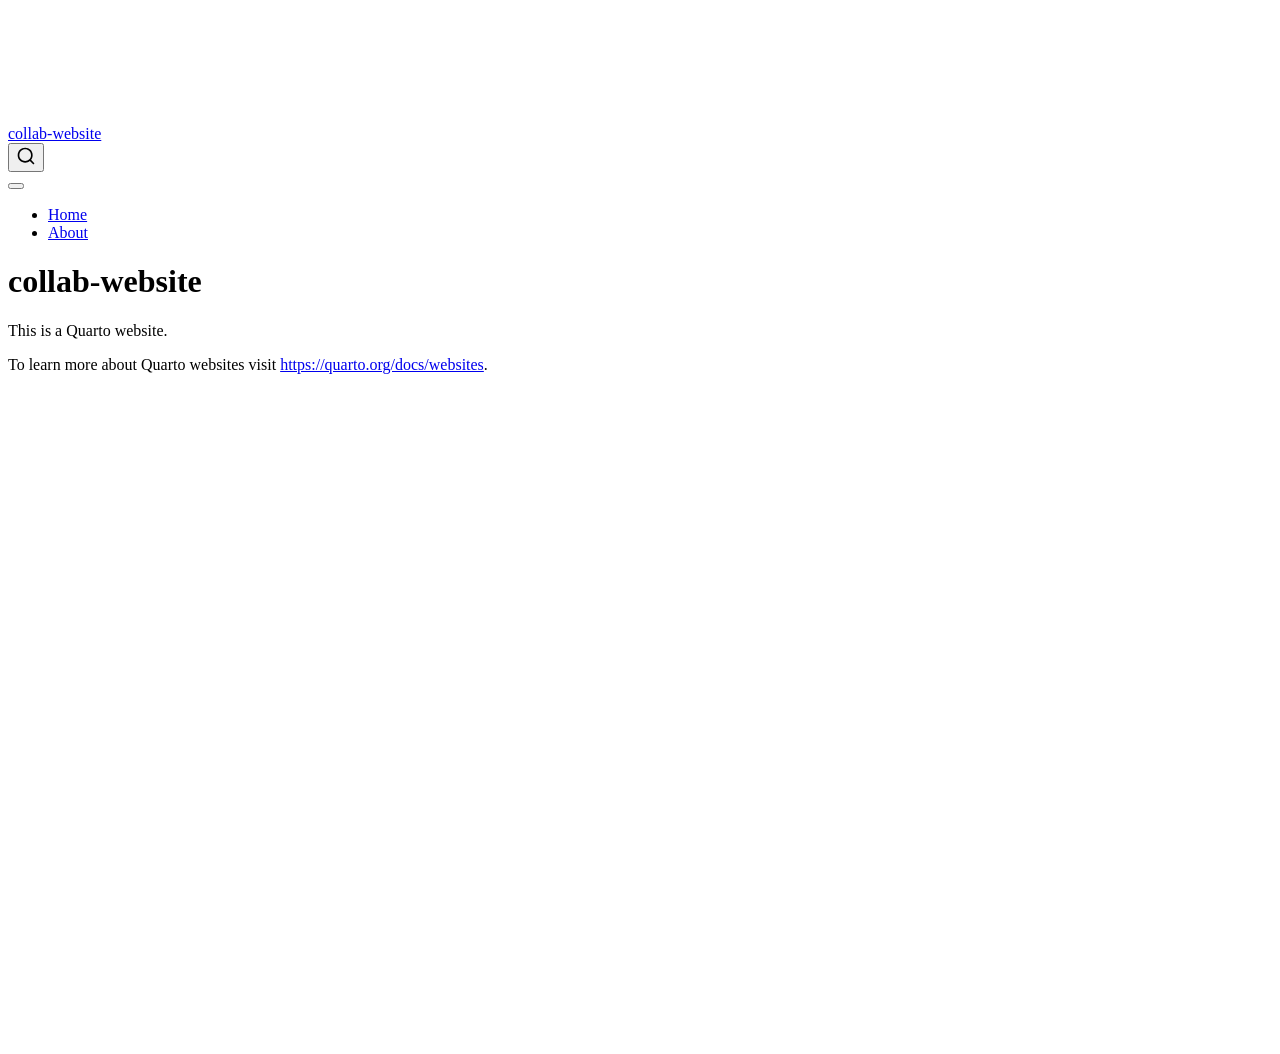
==== docs/index.html @ 5aef90d3 "set up website" ====
<!DOCTYPE html>
<html xmlns="http://www.w3.org/1999/xhtml" lang="en" xml:lang="en"><head>

<meta charset="utf-8">
<meta name="generator" content="quarto-1.6.42">

<meta name="viewport" content="width=device-width, initial-scale=1.0, user-scalable=yes">


<title>collab-website</title>
<style>
code{white-space: pre-wrap;}
span.smallcaps{font-variant: small-caps;}
div.columns{display: flex; gap: min(4vw, 1.5em);}
div.column{flex: auto; overflow-x: auto;}
div.hanging-indent{margin-left: 1.5em; text-indent: -1.5em;}
ul.task-list{list-style: none;}
ul.task-list li input[type="checkbox"] {
  width: 0.8em;
  margin: 0 0.8em 0.2em -1em; /* quarto-specific, see https://github.com/quarto-dev/quarto-cli/issues/4556 */ 
  vertical-align: middle;
}
</style>


<script src="site_libs/quarto-nav/quarto-nav.js"></script>
<script src="site_libs/quarto-nav/headroom.min.js"></script>
<script src="site_libs/clipboard/clipboard.min.js"></script>
<script src="site_libs/quarto-search/autocomplete.umd.js"></script>
<script src="site_libs/quarto-search/fuse.min.js"></script>
<script src="site_libs/quarto-search/quarto-search.js"></script>
<meta name="quarto:offset" content="./">
<script src="site_libs/quarto-html/quarto.js"></script>
<script src="site_libs/quarto-html/popper.min.js"></script>
<script src="site_libs/quarto-html/tippy.umd.min.js"></script>
<script src="site_libs/quarto-html/anchor.min.js"></script>
<link href="site_libs/quarto-html/tippy.css" rel="stylesheet">
<link href="site_libs/quarto-html/quarto-syntax-highlighting-2f5df379a58b258e96c21c0638c20c03.css" rel="stylesheet" id="quarto-text-highlighting-styles">
<script src="site_libs/bootstrap/bootstrap.min.js"></script>
<link href="site_libs/bootstrap/bootstrap-icons.css" rel="stylesheet">
<link href="site_libs/bootstrap/bootstrap-6bd9cfa162949bde0a231f530c97869d.min.css" rel="stylesheet" append-hash="true" id="quarto-bootstrap" data-mode="light">
<script id="quarto-search-options" type="application/json">{
  "location": "navbar",
  "copy-button": false,
  "collapse-after": 3,
  "panel-placement": "end",
  "type": "overlay",
  "limit": 50,
  "keyboard-shortcut": [
    "f",
    "/",
    "s"
  ],
  "show-item-context": false,
  "language": {
    "search-no-results-text": "No results",
    "search-matching-documents-text": "matching documents",
    "search-copy-link-title": "Copy link to search",
    "search-hide-matches-text": "Hide additional matches",
    "search-more-match-text": "more match in this document",
    "search-more-matches-text": "more matches in this document",
    "search-clear-button-title": "Clear",
    "search-text-placeholder": "",
    "search-detached-cancel-button-title": "Cancel",
    "search-submit-button-title": "Submit",
    "search-label": "Search"
  }
}</script>


<link rel="stylesheet" href="styles.css">
</head>

<body class="nav-fixed">

<div id="quarto-search-results"></div>
  <header id="quarto-header" class="headroom fixed-top">
    <nav class="navbar navbar-expand-lg " data-bs-theme="dark">
      <div class="navbar-container container-fluid">
      <div class="navbar-brand-container mx-auto">
    <a class="navbar-brand" href="./index.html">
    <span class="navbar-title">collab-website</span>
    </a>
  </div>
            <div id="quarto-search" class="" title="Search"></div>
          <button class="navbar-toggler" type="button" data-bs-toggle="collapse" data-bs-target="#navbarCollapse" aria-controls="navbarCollapse" role="menu" aria-expanded="false" aria-label="Toggle navigation" onclick="if (window.quartoToggleHeadroom) { window.quartoToggleHeadroom(); }">
  <span class="navbar-toggler-icon"></span>
</button>
          <div class="collapse navbar-collapse" id="navbarCollapse">
            <ul class="navbar-nav navbar-nav-scroll me-auto">
  <li class="nav-item">
    <a class="nav-link active" href="./index.html" aria-current="page"> 
<span class="menu-text">Home</span></a>
  </li>  
  <li class="nav-item">
    <a class="nav-link" href="./about.html"> 
<span class="menu-text">About</span></a>
  </li>  
</ul>
          </div> <!-- /navcollapse -->
            <div class="quarto-navbar-tools">
</div>
      </div> <!-- /container-fluid -->
    </nav>
</header>
<!-- content -->
<div id="quarto-content" class="quarto-container page-columns page-rows-contents page-layout-article page-navbar">
<!-- sidebar -->
<!-- margin-sidebar -->
    <div id="quarto-margin-sidebar" class="sidebar margin-sidebar zindex-bottom">
        
    </div>
<!-- main -->
<main class="content" id="quarto-document-content">

<header id="title-block-header" class="quarto-title-block default">
<div class="quarto-title">
<h1 class="title">collab-website</h1>
</div>



<div class="quarto-title-meta">

    
  
    
  </div>
  


</header>


<p>This is a Quarto website.</p>
<p>To learn more about Quarto websites visit <a href="https://quarto.org/docs/websites" class="uri">https://quarto.org/docs/websites</a>.</p>



</main> <!-- /main -->
<script id="quarto-html-after-body" type="application/javascript">
window.document.addEventListener("DOMContentLoaded", function (event) {
  const toggleBodyColorMode = (bsSheetEl) => {
    const mode = bsSheetEl.getAttribute("data-mode");
    const bodyEl = window.document.querySelector("body");
    if (mode === "dark") {
      bodyEl.classList.add("quarto-dark");
      bodyEl.classList.remove("quarto-light");
    } else {
      bodyEl.classList.add("quarto-light");
      bodyEl.classList.remove("quarto-dark");
    }
  }
  const toggleBodyColorPrimary = () => {
    const bsSheetEl = window.document.querySelector("link#quarto-bootstrap");
    if (bsSheetEl) {
      toggleBodyColorMode(bsSheetEl);
    }
  }
  toggleBodyColorPrimary();  
  const icon = "";
  const anchorJS = new window.AnchorJS();
  anchorJS.options = {
    placement: 'right',
    icon: icon
  };
  anchorJS.add('.anchored');
  const isCodeAnnotation = (el) => {
    for (const clz of el.classList) {
      if (clz.startsWith('code-annotation-')) {                     
        return true;
      }
    }
    return false;
  }
  const onCopySuccess = function(e) {
    // button target
    const button = e.trigger;
    // don't keep focus
    button.blur();
    // flash "checked"
    button.classList.add('code-copy-button-checked');
    var currentTitle = button.getAttribute("title");
    button.setAttribute("title", "Copied!");
    let tooltip;
    if (window.bootstrap) {
      button.setAttribute("data-bs-toggle", "tooltip");
      button.setAttribute("data-bs-placement", "left");
      button.setAttribute("data-bs-title", "Copied!");
      tooltip = new bootstrap.Tooltip(button, 
        { trigger: "manual", 
          customClass: "code-copy-button-tooltip",
          offset: [0, -8]});
      tooltip.show();    
    }
    setTimeout(function() {
      if (tooltip) {
        tooltip.hide();
        button.removeAttribute("data-bs-title");
        button.removeAttribute("data-bs-toggle");
        button.removeAttribute("data-bs-placement");
      }
      button.setAttribute("title", currentTitle);
      button.classList.remove('code-copy-button-checked');
    }, 1000);
    // clear code selection
    e.clearSelection();
  }
  const getTextToCopy = function(trigger) {
      const codeEl = trigger.previousElementSibling.cloneNode(true);
      for (const childEl of codeEl.children) {
        if (isCodeAnnotation(childEl)) {
          childEl.remove();
        }
      }
      return codeEl.innerText;
  }
  const clipboard = new window.ClipboardJS('.code-copy-button:not([data-in-quarto-modal])', {
    text: getTextToCopy
  });
  clipboard.on('success', onCopySuccess);
  if (window.document.getElementById('quarto-embedded-source-code-modal')) {
    const clipboardModal = new window.ClipboardJS('.code-copy-button[data-in-quarto-modal]', {
      text: getTextToCopy,
      container: window.document.getElementById('quarto-embedded-source-code-modal')
    });
    clipboardModal.on('success', onCopySuccess);
  }
    var localhostRegex = new RegExp(/^(?:http|https):\/\/localhost\:?[0-9]*\//);
    var mailtoRegex = new RegExp(/^mailto:/);
      var filterRegex = new RegExp('/' + window.location.host + '/');
    var isInternal = (href) => {
        return filterRegex.test(href) || localhostRegex.test(href) || mailtoRegex.test(href);
    }
    // Inspect non-navigation links and adorn them if external
 	var links = window.document.querySelectorAll('a[href]:not(.nav-link):not(.navbar-brand):not(.toc-action):not(.sidebar-link):not(.sidebar-item-toggle):not(.pagination-link):not(.no-external):not([aria-hidden]):not(.dropdown-item):not(.quarto-navigation-tool):not(.about-link)');
    for (var i=0; i<links.length; i++) {
      const link = links[i];
      if (!isInternal(link.href)) {
        // undo the damage that might have been done by quarto-nav.js in the case of
        // links that we want to consider external
        if (link.dataset.originalHref !== undefined) {
          link.href = link.dataset.originalHref;
        }
      }
    }
  function tippyHover(el, contentFn, onTriggerFn, onUntriggerFn) {
    const config = {
      allowHTML: true,
      maxWidth: 500,
      delay: 100,
      arrow: false,
      appendTo: function(el) {
          return el.parentElement;
      },
      interactive: true,
      interactiveBorder: 10,
      theme: 'quarto',
      placement: 'bottom-start',
    };
    if (contentFn) {
      config.content = contentFn;
    }
    if (onTriggerFn) {
      config.onTrigger = onTriggerFn;
    }
    if (onUntriggerFn) {
      config.onUntrigger = onUntriggerFn;
    }
    window.tippy(el, config); 
  }
  const noterefs = window.document.querySelectorAll('a[role="doc-noteref"]');
  for (var i=0; i<noterefs.length; i++) {
    const ref = noterefs[i];
    tippyHover(ref, function() {
      // use id or data attribute instead here
      let href = ref.getAttribute('data-footnote-href') || ref.getAttribute('href');
      try { href = new URL(href).hash; } catch {}
      const id = href.replace(/^#\/?/, "");
      const note = window.document.getElementById(id);
      if (note) {
        return note.innerHTML;
      } else {
        return "";
      }
    });
  }
  const xrefs = window.document.querySelectorAll('a.quarto-xref');
  const processXRef = (id, note) => {
    // Strip column container classes
    const stripColumnClz = (el) => {
      el.classList.remove("page-full", "page-columns");
      if (el.children) {
        for (const child of el.children) {
          stripColumnClz(child);
        }
      }
    }
    stripColumnClz(note)
    if (id === null || id.startsWith('sec-')) {
      // Special case sections, only their first couple elements
      const container = document.createElement("div");
      if (note.children && note.children.length > 2) {
        container.appendChild(note.children[0].cloneNode(true));
        for (let i = 1; i < note.children.length; i++) {
          const child = note.children[i];
          if (child.tagName === "P" && child.innerText === "") {
            continue;
          } else {
            container.appendChild(child.cloneNode(true));
            break;
          }
        }
        if (window.Quarto?.typesetMath) {
          window.Quarto.typesetMath(container);
        }
        return container.innerHTML
      } else {
        if (window.Quarto?.typesetMath) {
          window.Quarto.typesetMath(note);
        }
        return note.innerHTML;
      }
    } else {
      // Remove any anchor links if they are present
      const anchorLink = note.querySelector('a.anchorjs-link');
      if (anchorLink) {
        anchorLink.remove();
      }
      if (window.Quarto?.typesetMath) {
        window.Quarto.typesetMath(note);
      }
      if (note.classList.contains("callout")) {
        return note.outerHTML;
      } else {
        return note.innerHTML;
      }
    }
  }
  for (var i=0; i<xrefs.length; i++) {
    const xref = xrefs[i];
    tippyHover(xref, undefined, function(instance) {
      instance.disable();
      let url = xref.getAttribute('href');
      let hash = undefined; 
      if (url.startsWith('#')) {
        hash = url;
      } else {
        try { hash = new URL(url).hash; } catch {}
      }
      if (hash) {
        const id = hash.replace(/^#\/?/, "");
        const note = window.document.getElementById(id);
        if (note !== null) {
          try {
            const html = processXRef(id, note.cloneNode(true));
            instance.setContent(html);
          } finally {
            instance.enable();
            instance.show();
          }
        } else {
          // See if we can fetch this
          fetch(url.split('#')[0])
          .then(res => res.text())
          .then(html => {
            const parser = new DOMParser();
            const htmlDoc = parser.parseFromString(html, "text/html");
            const note = htmlDoc.getElementById(id);
            if (note !== null) {
              const html = processXRef(id, note);
              instance.setContent(html);
            } 
          }).finally(() => {
            instance.enable();
            instance.show();
          });
        }
      } else {
        // See if we can fetch a full url (with no hash to target)
        // This is a special case and we should probably do some content thinning / targeting
        fetch(url)
        .then(res => res.text())
        .then(html => {
          const parser = new DOMParser();
          const htmlDoc = parser.parseFromString(html, "text/html");
          const note = htmlDoc.querySelector('main.content');
          if (note !== null) {
            // This should only happen for chapter cross references
            // (since there is no id in the URL)
            // remove the first header
            if (note.children.length > 0 && note.children[0].tagName === "HEADER") {
              note.children[0].remove();
            }
            const html = processXRef(null, note);
            instance.setContent(html);
          } 
        }).finally(() => {
          instance.enable();
          instance.show();
        });
      }
    }, function(instance) {
    });
  }
      let selectedAnnoteEl;
      const selectorForAnnotation = ( cell, annotation) => {
        let cellAttr = 'data-code-cell="' + cell + '"';
        let lineAttr = 'data-code-annotation="' +  annotation + '"';
        const selector = 'span[' + cellAttr + '][' + lineAttr + ']';
        return selector;
      }
      const selectCodeLines = (annoteEl) => {
        const doc = window.document;
        const targetCell = annoteEl.getAttribute("data-target-cell");
        const targetAnnotation = annoteEl.getAttribute("data-target-annotation");
        const annoteSpan = window.document.querySelector(selectorForAnnotation(targetCell, targetAnnotation));
        const lines = annoteSpan.getAttribute("data-code-lines").split(",");
        const lineIds = lines.map((line) => {
          return targetCell + "-" + line;
        })
        let top = null;
        let height = null;
        let parent = null;
        if (lineIds.length > 0) {
            //compute the position of the single el (top and bottom and make a div)
            const el = window.document.getElementById(lineIds[0]);
            top = el.offsetTop;
            height = el.offsetHeight;
            parent = el.parentElement.parentElement;
          if (lineIds.length > 1) {
            const lastEl = window.document.getElementById(lineIds[lineIds.length - 1]);
            const bottom = lastEl.offsetTop + lastEl.offsetHeight;
            height = bottom - top;
          }
          if (top !== null && height !== null && parent !== null) {
            // cook up a div (if necessary) and position it 
            let div = window.document.getElementById("code-annotation-line-highlight");
            if (div === null) {
              div = window.document.createElement("div");
              div.setAttribute("id", "code-annotation-line-highlight");
              div.style.position = 'absolute';
              parent.appendChild(div);
            }
            div.style.top = top - 2 + "px";
            div.style.height = height + 4 + "px";
            div.style.left = 0;
            let gutterDiv = window.document.getElementById("code-annotation-line-highlight-gutter");
            if (gutterDiv === null) {
              gutterDiv = window.document.createElement("div");
              gutterDiv.setAttribute("id", "code-annotation-line-highlight-gutter");
              gutterDiv.style.position = 'absolute';
              const codeCell = window.document.getElementById(targetCell);
              const gutter = codeCell.querySelector('.code-annotation-gutter');
              gutter.appendChild(gutterDiv);
            }
            gutterDiv.style.top = top - 2 + "px";
            gutterDiv.style.height = height + 4 + "px";
          }
          selectedAnnoteEl = annoteEl;
        }
      };
      const unselectCodeLines = () => {
        const elementsIds = ["code-annotation-line-highlight", "code-annotation-line-highlight-gutter"];
        elementsIds.forEach((elId) => {
          const div = window.document.getElementById(elId);
          if (div) {
            div.remove();
          }
        });
        selectedAnnoteEl = undefined;
      };
        // Handle positioning of the toggle
    window.addEventListener(
      "resize",
      throttle(() => {
        elRect = undefined;
        if (selectedAnnoteEl) {
          selectCodeLines(selectedAnnoteEl);
        }
      }, 10)
    );
    function throttle(fn, ms) {
    let throttle = false;
    let timer;
      return (...args) => {
        if(!throttle) { // first call gets through
            fn.apply(this, args);
            throttle = true;
        } else { // all the others get throttled
            if(timer) clearTimeout(timer); // cancel #2
            timer = setTimeout(() => {
              fn.apply(this, args);
              timer = throttle = false;
            }, ms);
        }
      };
    }
      // Attach click handler to the DT
      const annoteDls = window.document.querySelectorAll('dt[data-target-cell]');
      for (const annoteDlNode of annoteDls) {
        annoteDlNode.addEventListener('click', (event) => {
          const clickedEl = event.target;
          if (clickedEl !== selectedAnnoteEl) {
            unselectCodeLines();
            const activeEl = window.document.querySelector('dt[data-target-cell].code-annotation-active');
            if (activeEl) {
              activeEl.classList.remove('code-annotation-active');
            }
            selectCodeLines(clickedEl);
            clickedEl.classList.add('code-annotation-active');
          } else {
            // Unselect the line
            unselectCodeLines();
            clickedEl.classList.remove('code-annotation-active');
          }
        });
      }
  const findCites = (el) => {
    const parentEl = el.parentElement;
    if (parentEl) {
      const cites = parentEl.dataset.cites;
      if (cites) {
        return {
          el,
          cites: cites.split(' ')
        };
      } else {
        return findCites(el.parentElement)
      }
    } else {
      return undefined;
    }
  };
  var bibliorefs = window.document.querySelectorAll('a[role="doc-biblioref"]');
  for (var i=0; i<bibliorefs.length; i++) {
    const ref = bibliorefs[i];
    const citeInfo = findCites(ref);
    if (citeInfo) {
      tippyHover(citeInfo.el, function() {
        var popup = window.document.createElement('div');
        citeInfo.cites.forEach(function(cite) {
          var citeDiv = window.document.createElement('div');
          citeDiv.classList.add('hanging-indent');
          citeDiv.classList.add('csl-entry');
          var biblioDiv = window.document.getElementById('ref-' + cite);
          if (biblioDiv) {
            citeDiv.innerHTML = biblioDiv.innerHTML;
          }
          popup.appendChild(citeDiv);
        });
        return popup.innerHTML;
      });
    }
  }
});
</script>
</div> <!-- /content -->




</body></html>
---- docs/site_libs/quarto-html/tippy.css ----
.tippy-box[data-animation=fade][data-state=hidden]{opacity:0}[data-tippy-root]{max-width:calc(100vw - 10px)}.tippy-box{position:relative;background-color:#333;color:#fff;border-radius:4px;font-size:14px;line-height:1.4;white-space:normal;outline:0;transition-property:transform,visibility,opacity}.tippy-box[data-placement^=top]>.tippy-arrow{bottom:0}.tippy-box[data-placement^=top]>.tippy-arrow:before{bottom:-7px;left:0;border-width:8px 8px 0;border-top-color:initial;transform-origin:center top}.tippy-box[data-placement^=bottom]>.tippy-arrow{top:0}.tippy-box[data-placement^=bottom]>.tippy-arrow:before{top:-7px;left:0;border-width:0 8px 8px;border-bottom-color:initial;transform-origin:center bottom}.tippy-box[data-placement^=left]>.tippy-arrow{right:0}.tippy-box[data-placement^=left]>.tippy-arrow:before{border-width:8px 0 8px 8px;border-left-color:initial;right:-7px;transform-origin:center left}.tippy-box[data-placement^=right]>.tippy-arrow{left:0}.tippy-box[data-placement^=right]>.tippy-arrow:before{left:-7px;border-width:8px 8px 8px 0;border-right-color:initial;transform-origin:center right}.tippy-box[data-inertia][data-state=visible]{transition-timing-function:cubic-bezier(.54,1.5,.38,1.11)}.tippy-arrow{width:16px;height:16px;color:#333}.tippy-arrow:before{content:"";position:absolute;border-color:transparent;border-style:solid}.tippy-content{position:relative;padding:5px 9px;z-index:1}
---- docs/site_libs/quarto-html/quarto-syntax-highlighting-2f5df379a58b258e96c21c0638c20c03.css ----
/* quarto syntax highlight colors */
:root {
  --quarto-hl-ot-color: #003B4F;
  --quarto-hl-at-color: #657422;
  --quarto-hl-ss-color: #20794D;
  --quarto-hl-an-color: #5E5E5E;
  --quarto-hl-fu-color: #4758AB;
  --quarto-hl-st-color: #20794D;
  --quarto-hl-cf-color: #003B4F;
  --quarto-hl-op-color: #5E5E5E;
  --quarto-hl-er-color: #AD0000;
  --quarto-hl-bn-color: #AD0000;
  --quarto-hl-al-color: #AD0000;
  --quarto-hl-va-color: #111111;
  --quarto-hl-bu-color: inherit;
  --quarto-hl-ex-color: inherit;
  --quarto-hl-pp-color: #AD0000;
  --quarto-hl-in-color: #5E5E5E;
  --quarto-hl-vs-color: #20794D;
  --quarto-hl-wa-color: #5E5E5E;
  --quarto-hl-do-color: #5E5E5E;
  --quarto-hl-im-color: #00769E;
  --quarto-hl-ch-color: #20794D;
  --quarto-hl-dt-color: #AD0000;
  --quarto-hl-fl-color: #AD0000;
  --quarto-hl-co-color: #5E5E5E;
  --quarto-hl-cv-color: #5E5E5E;
  --quarto-hl-cn-color: #8f5902;
  --quarto-hl-sc-color: #5E5E5E;
  --quarto-hl-dv-color: #AD0000;
  --quarto-hl-kw-color: #003B4F;
}

/* other quarto variables */
:root {
  --quarto-font-monospace: SFMono-Regular, Menlo, Monaco, Consolas, "Liberation Mono", "Courier New", monospace;
}

pre > code.sourceCode > span {
  color: #003B4F;
}

code span {
  color: #003B4F;
}

code.sourceCode > span {
  color: #003B4F;
}

div.sourceCode,
div.sourceCode pre.sourceCode {
  color: #003B4F;
}

code span.ot {
  color: #003B4F;
  font-style: inherit;
}

code span.at {
  color: #657422;
  font-style: inherit;
}

code span.ss {
  color: #20794D;
  font-style: inherit;
}

code span.an {
  color: #5E5E5E;
  font-style: inherit;
}

code span.fu {
  color: #4758AB;
  font-style: inherit;
}

code span.st {
  color: #20794D;
  font-style: inherit;
}

code span.cf {
  color: #003B4F;
  font-weight: bold;
  font-style: inherit;
}

code span.op {
  color: #5E5E5E;
  font-style: inherit;
}

code span.er {
  color: #AD0000;
  font-style: inherit;
}

code span.bn {
  color: #AD0000;
  font-style: inherit;
}

code span.al {
  color: #AD0000;
  font-style: inherit;
}

code span.va {
  color: #111111;
  font-style: inherit;
}

code span.bu {
  font-style: inherit;
}

code span.ex {
  font-style: inherit;
}

code span.pp {
  color: #AD0000;
  font-style: inherit;
}

code span.in {
  color: #5E5E5E;
  font-style: inherit;
}

code span.vs {
  color: #20794D;
  font-style: inherit;
}

code span.wa {
  color: #5E5E5E;
  font-style: italic;
}

code span.do {
  color: #5E5E5E;
  font-style: italic;
}

code span.im {
  color: #00769E;
  font-style: inherit;
}

code span.ch {
  color: #20794D;
  font-style: inherit;
}

code span.dt {
  color: #AD0000;
  font-style: inherit;
}

code span.fl {
  color: #AD0000;
  font-style: inherit;
}

code span.co {
  color: #5E5E5E;
  font-style: inherit;
}

code span.cv {
  color: #5E5E5E;
  font-style: italic;
}

code span.cn {
  color: #8f5902;
  font-style: inherit;
}

code span.sc {
  color: #5E5E5E;
  font-style: inherit;
}

code span.dv {
  color: #AD0000;
  font-style: inherit;
}

code span.kw {
  color: #003B4F;
  font-weight: bold;
  font-style: inherit;
}

.prevent-inlining {
  content: "</";
}

/*# sourceMappingURL=35eb38a806ee71ea6d2563be2308c832.css.map */
---- docs/styles.css ----
/* css styles */
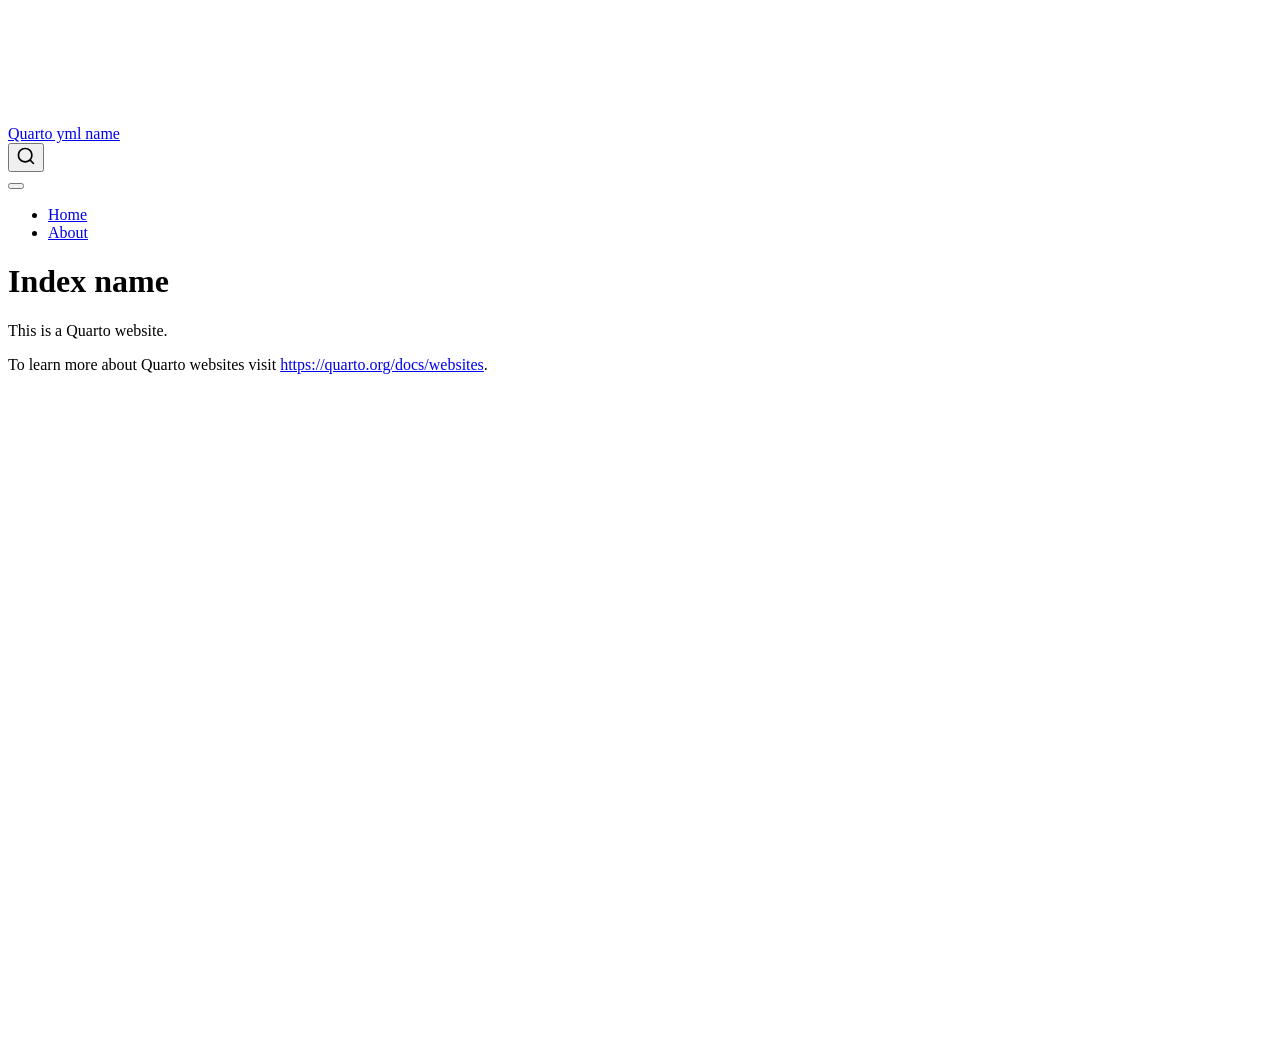
==== commit 985450e1: "edit titles" ====
--- a/docs/index.html
+++ b/docs/index.html
@@ -7,7 +7,7 @@
 <meta name="viewport" content="width=device-width, initial-scale=1.0, user-scalable=yes">
 
 
-<title>collab-website</title>
+<title>Index name – Quarto yml name</title>
 <style>
 code{white-space: pre-wrap;}
 span.smallcaps{font-variant: small-caps;}
@@ -79,7 +79,7 @@
       <div class="navbar-container container-fluid">
       <div class="navbar-brand-container mx-auto">
     <a class="navbar-brand" href="./index.html">
-    <span class="navbar-title">collab-website</span>
+    <span class="navbar-title">Quarto yml name</span>
     </a>
   </div>
             <div id="quarto-search" class="" title="Search"></div>
@@ -115,7 +115,7 @@
 
 <header id="title-block-header" class="quarto-title-block default">
 <div class="quarto-title">
-<h1 class="title">collab-website</h1>
+<h1 class="title">Index name</h1>
 </div>
 
 
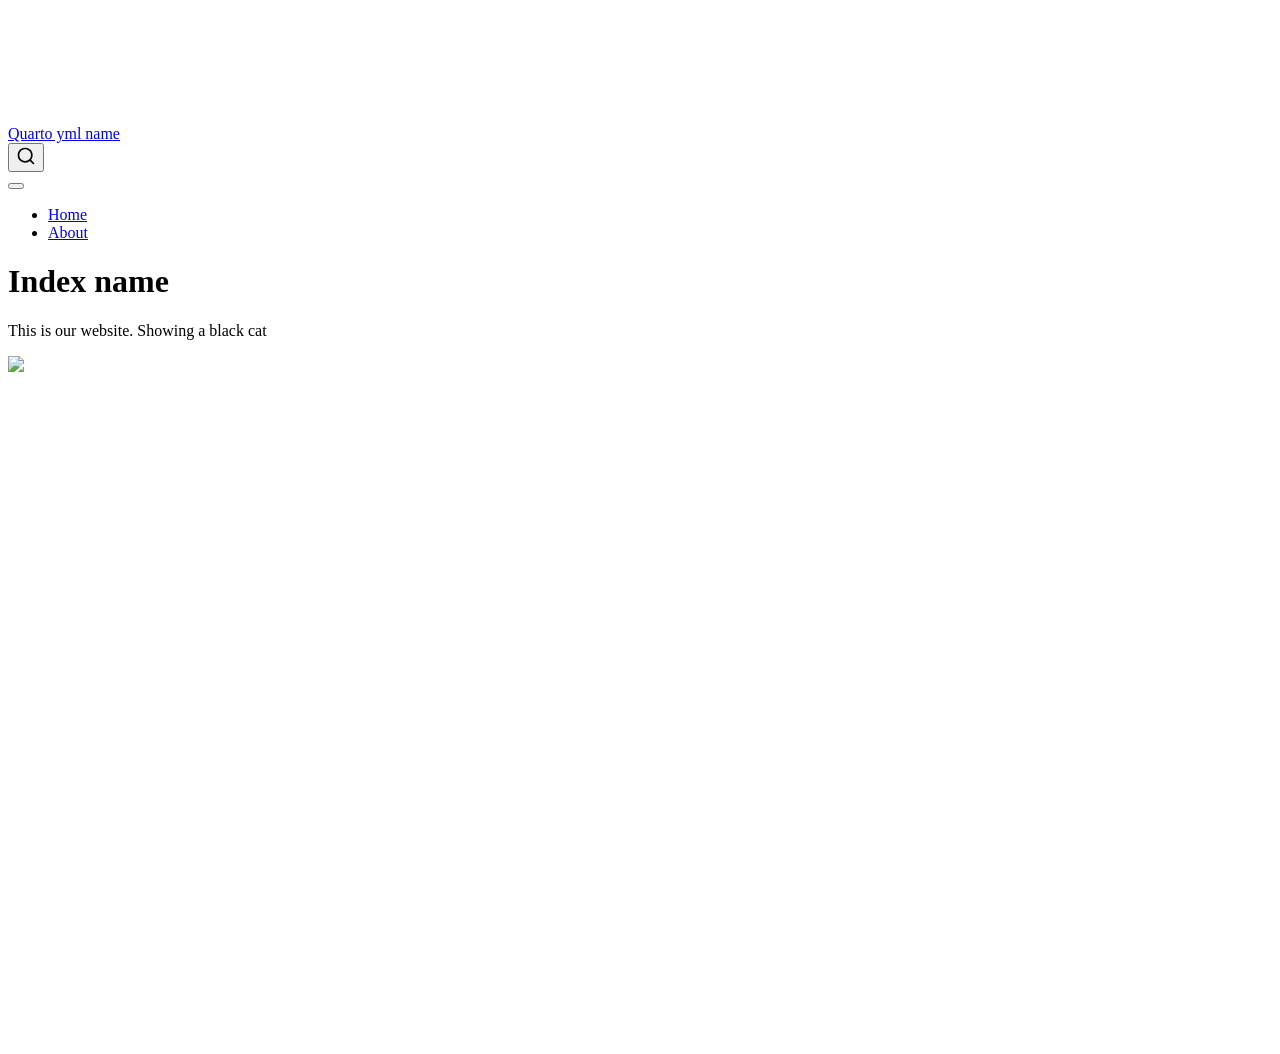
==== commit 9cb9155a: "updating website" ====
--- a/docs/index.html
+++ b/docs/index.html
@@ -38,7 +38,7 @@
 <link href="site_libs/quarto-html/quarto-syntax-highlighting-2f5df379a58b258e96c21c0638c20c03.css" rel="stylesheet" id="quarto-text-highlighting-styles">
 <script src="site_libs/bootstrap/bootstrap.min.js"></script>
 <link href="site_libs/bootstrap/bootstrap-icons.css" rel="stylesheet">
-<link href="site_libs/bootstrap/bootstrap-6bd9cfa162949bde0a231f530c97869d.min.css" rel="stylesheet" append-hash="true" id="quarto-bootstrap" data-mode="light">
+<link href="site_libs/bootstrap/bootstrap-ddd961a2510921635943dfbbd19534c4.min.css" rel="stylesheet" append-hash="true" id="quarto-bootstrap" data-mode="light">
 <script id="quarto-search-options" type="application/json">{
   "location": "navbar",
   "copy-button": false,
@@ -132,8 +132,8 @@
 </header>
 
 
-<p>This is a Quarto website.</p>
-<p>To learn more about Quarto websites visit <a href="https://quarto.org/docs/websites" class="uri">https://quarto.org/docs/websites</a>.</p>
+<p>This is our website. Showing a black cat</p>
+<p><img src="https://media.istockphoto.com/id/816253988/photo/homeless-cat-on-the-street.jpg?s=612x612&amp;w=0&amp;k=20&amp;c=v-Qe0vFAocosf_OmipvzYKZT61WEOq5tgkM-n9as_C4=" class="img-fluid"></p>
 
 
 
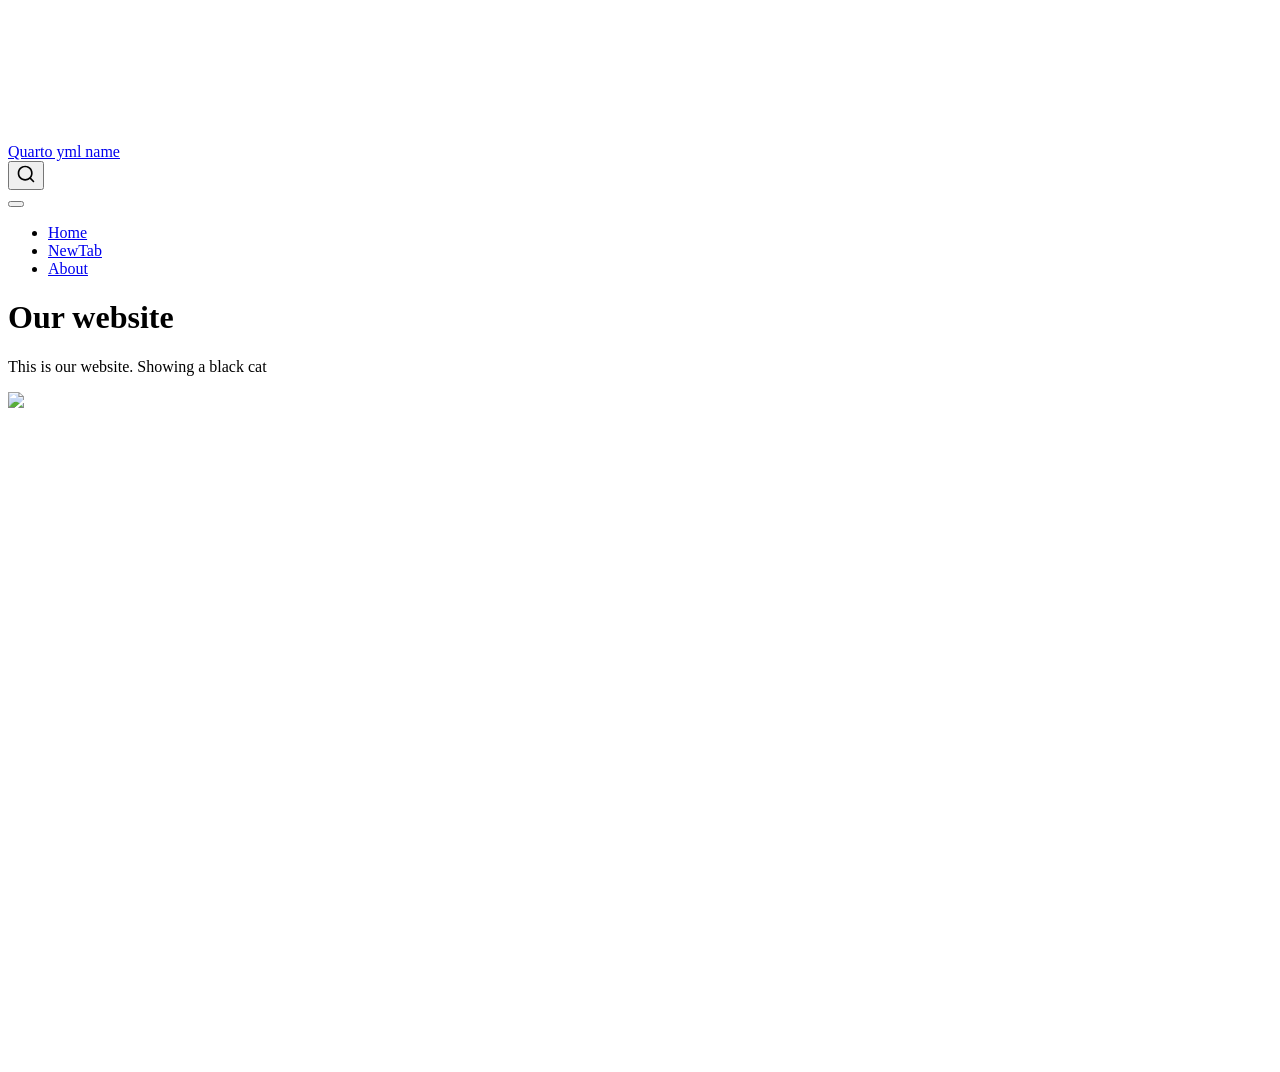
==== commit c618283e: "." ====
--- a/docs/index.html
+++ b/docs/index.html
@@ -7,7 +7,7 @@
 <meta name="viewport" content="width=device-width, initial-scale=1.0, user-scalable=yes">
 
 
-<title>Index name – Quarto yml name</title>
+<title>Our website – Quarto yml name</title>
 <style>
 code{white-space: pre-wrap;}
 span.smallcaps{font-variant: small-caps;}
@@ -93,6 +93,10 @@
 <span class="menu-text">Home</span></a>
   </li>  
   <li class="nav-item">
+    <a class="nav-link" href="./resources.html"> 
+<span class="menu-text">NewTab</span></a>
+  </li>  
+  <li class="nav-item">
     <a class="nav-link" href="./about.html"> 
 <span class="menu-text">About</span></a>
   </li>  
@@ -115,7 +119,7 @@
 
 <header id="title-block-header" class="quarto-title-block default">
 <div class="quarto-title">
-<h1 class="title">Index name</h1>
+<h1 class="title">Our website</h1>
 </div>
 
 
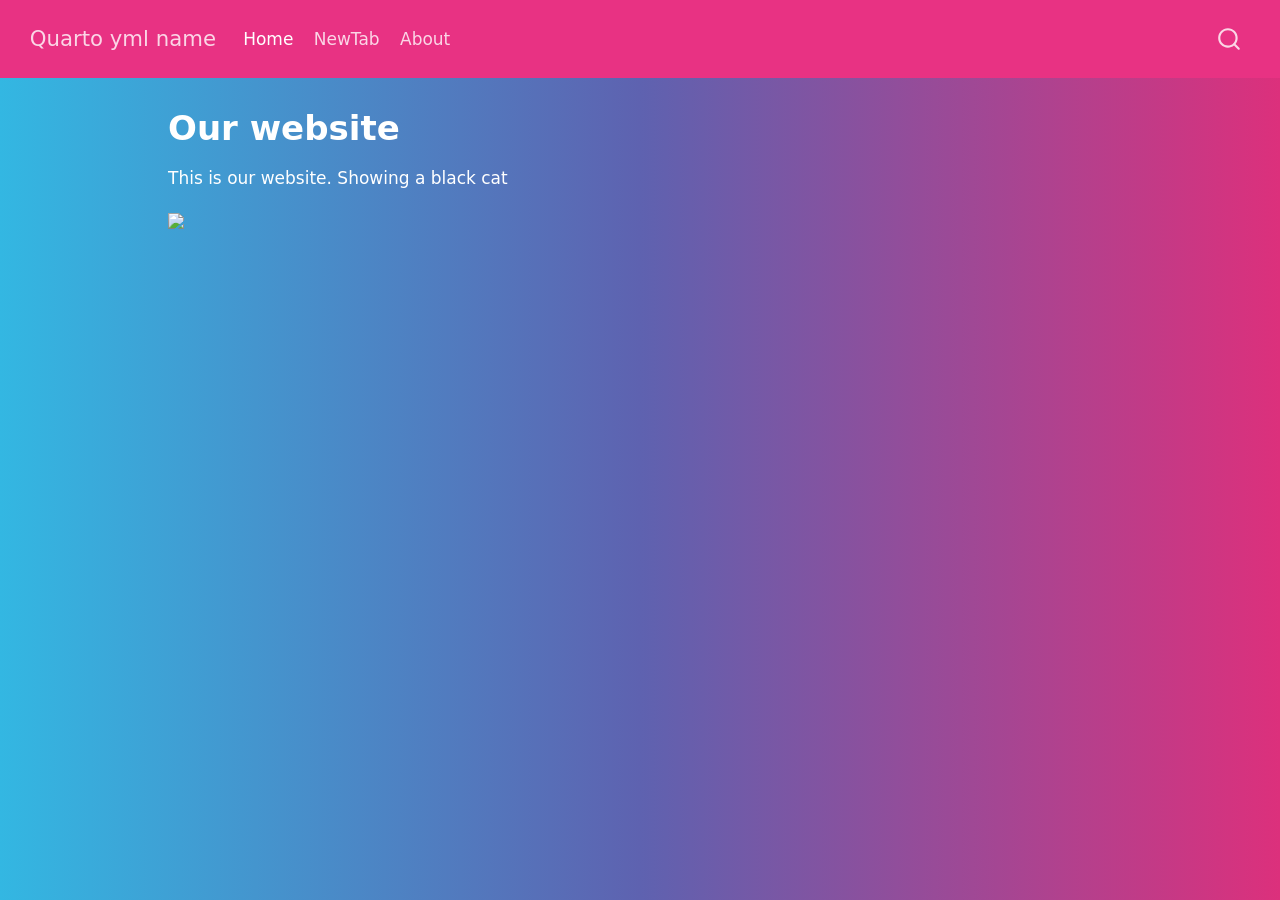
==== commit 88835d2d: "changing theme" ====
--- a/docs/index.html
+++ b/docs/index.html
@@ -38,7 +38,7 @@
 <link href="site_libs/quarto-html/quarto-syntax-highlighting-2f5df379a58b258e96c21c0638c20c03.css" rel="stylesheet" id="quarto-text-highlighting-styles">
 <script src="site_libs/bootstrap/bootstrap.min.js"></script>
 <link href="site_libs/bootstrap/bootstrap-icons.css" rel="stylesheet">
-<link href="site_libs/bootstrap/bootstrap-ddd961a2510921635943dfbbd19534c4.min.css" rel="stylesheet" append-hash="true" id="quarto-bootstrap" data-mode="light">
+<link href="site_libs/bootstrap/bootstrap-dbf4e7aa17c4f2e97c85fa465f52a478.min.css" rel="stylesheet" append-hash="true" id="quarto-bootstrap" data-mode="light">
 <script id="quarto-search-options" type="application/json">{
   "location": "navbar",
   "copy-button": false,
